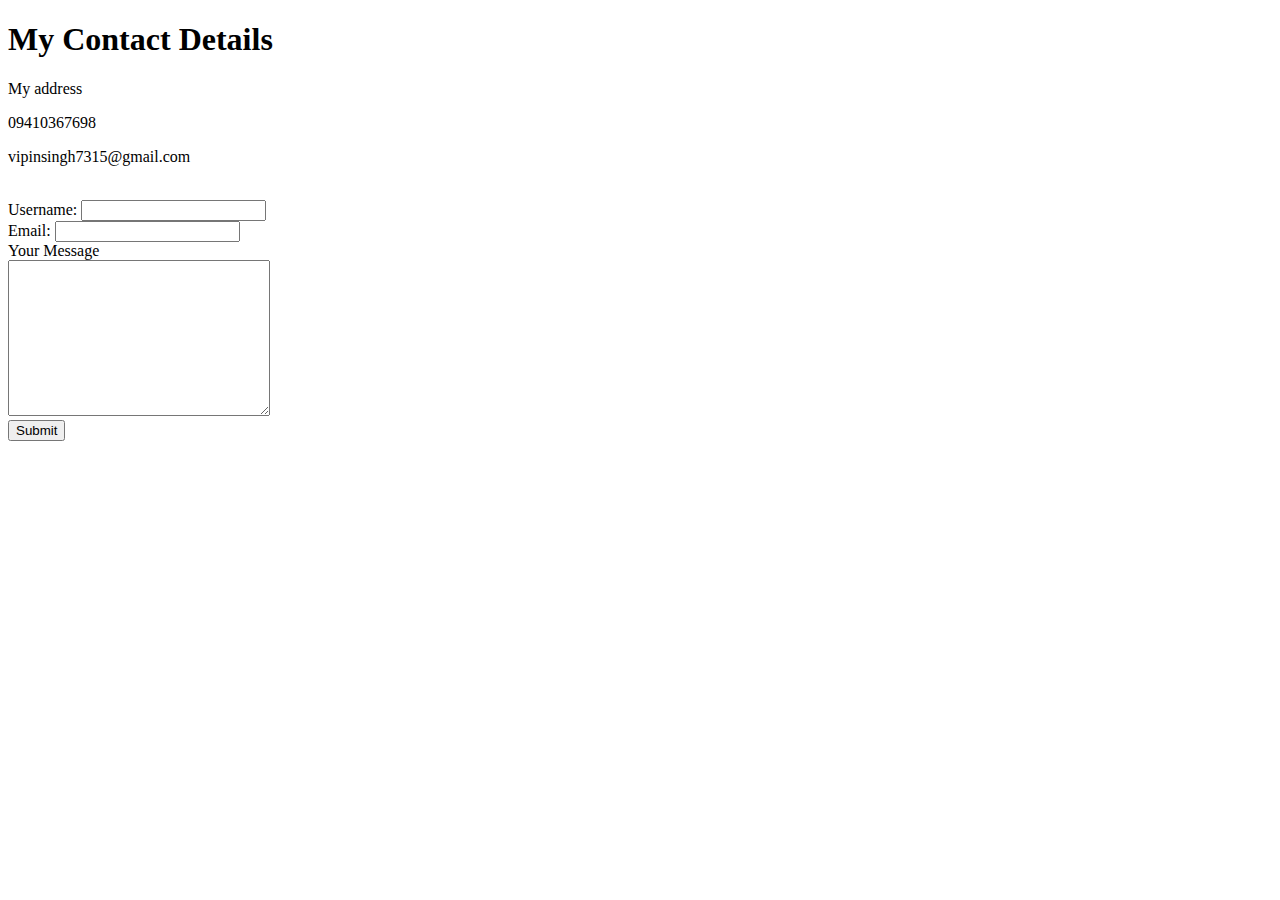
==== contact.html @ bf3c4522 "Add files via upload" ====
<!DOCTYPE html>
<html lang="en">
  <head>
    <meta charset="UTF-8" />
    <meta http-equiv="X-UA-Compatible" content="IE=edge" />
    <meta name="viewport" content="width=device-width, initial-scale=1.0" />
    <title>Contacts</title>
  </head>
  <body>
    <h1>My Contact Details</h1>
    <p>My address</p>
    <p>09410367698</p>
    <p>vipinsingh7315@gmail.com</p>
    <br>
    <form action="mailto:vipinsingh7315@gmail.com" enctype="text/plain">
      <label>Username:</label>
      <input type="text" name="YourName:"><br>
      <label>Email:</label>
      <input type="email" name="YourEmail:"><br>
      <label>Your Message</label><br>
      <textarea name="YourMessage:" id="" cols="30" rows="10"></textarea><br>   
        <input type="submit">
      
    </form>
  </body>
</html>
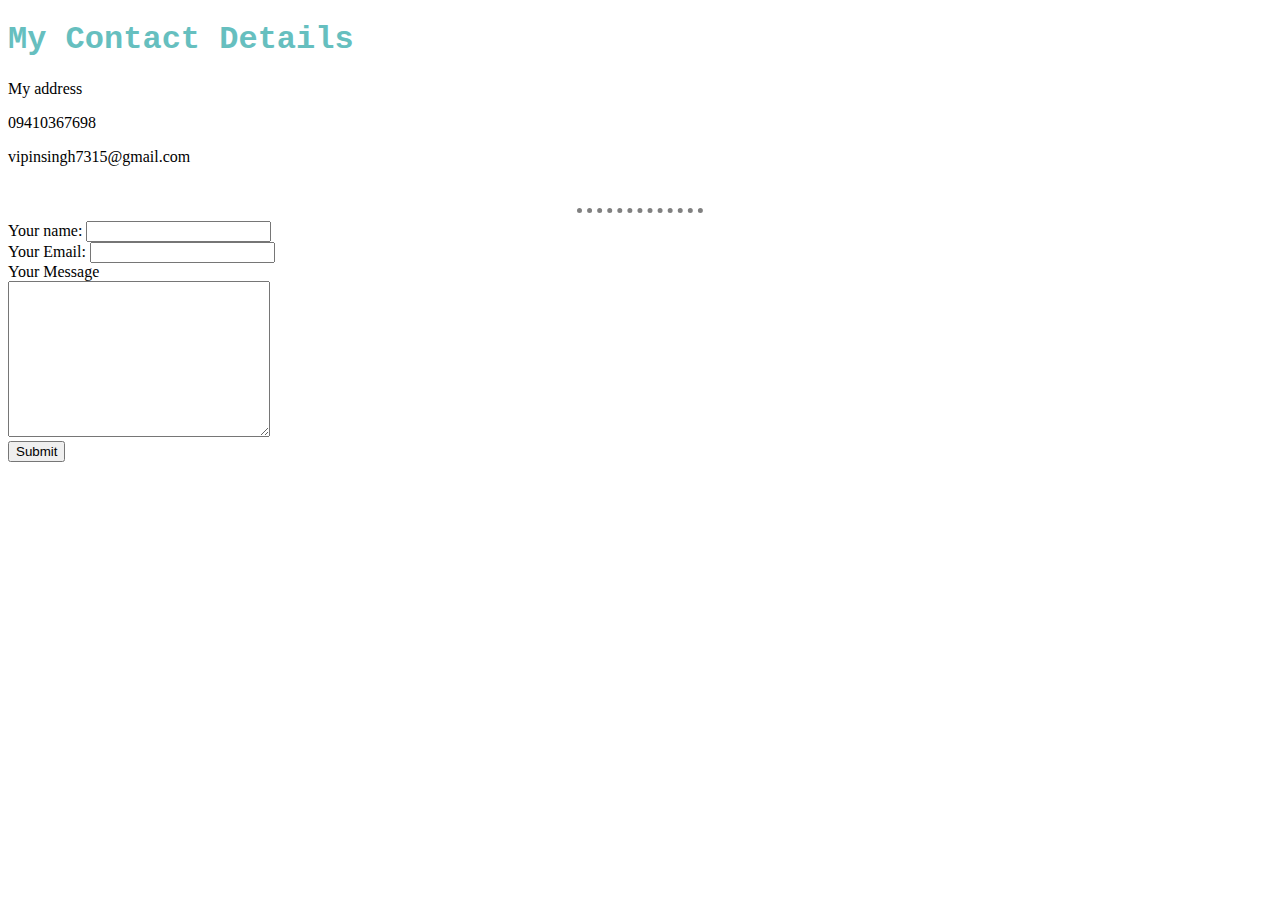
==== commit 088207c7: "Update contact.html" ====
--- a/contact.html
+++ b/contact.html
@@ -5,17 +5,18 @@
     <meta http-equiv="X-UA-Compatible" content="IE=edge" />
     <meta name="viewport" content="width=device-width, initial-scale=1.0" />
     <title>Contacts</title>
+    <link rel="stylesheet" href="css/styles.css">
   </head>
   <body>
     <h1>My Contact Details</h1>
     <p>My address</p>
     <p>09410367698</p>
     <p>vipinsingh7315@gmail.com</p>
-    <br>
+    <br><hr>
     <form action="mailto:vipinsingh7315@gmail.com" enctype="text/plain">
-      <label>Username:</label>
+      <label>Your name:</label>
       <input type="text" name="YourName:"><br>
-      <label>Email:</label>
+      <label>Your Email:</label>
       <input type="email" name="YourEmail:"><br>
       <label>Your Message</label><br>
       <textarea name="YourMessage:" id="" cols="30" rows="10"></textarea><br>   
--- a/css/styles.css
+++ b/css/styles.css
@@ -0,0 +1,19 @@
+body{
+    background-color: EAF6F6;
+  }
+hr{
+   
+    border-style: none;
+    border-top-style: dotted;
+    border-color: grey;
+    border-width: 5px;
+    width: 10%;
+  }
+h1{
+    font-family: "Courier New", monospace; 
+      color: #66BFBF;
+    }
+h3{
+    font-family: cursive;
+        color: #66BFBF;
+    }
